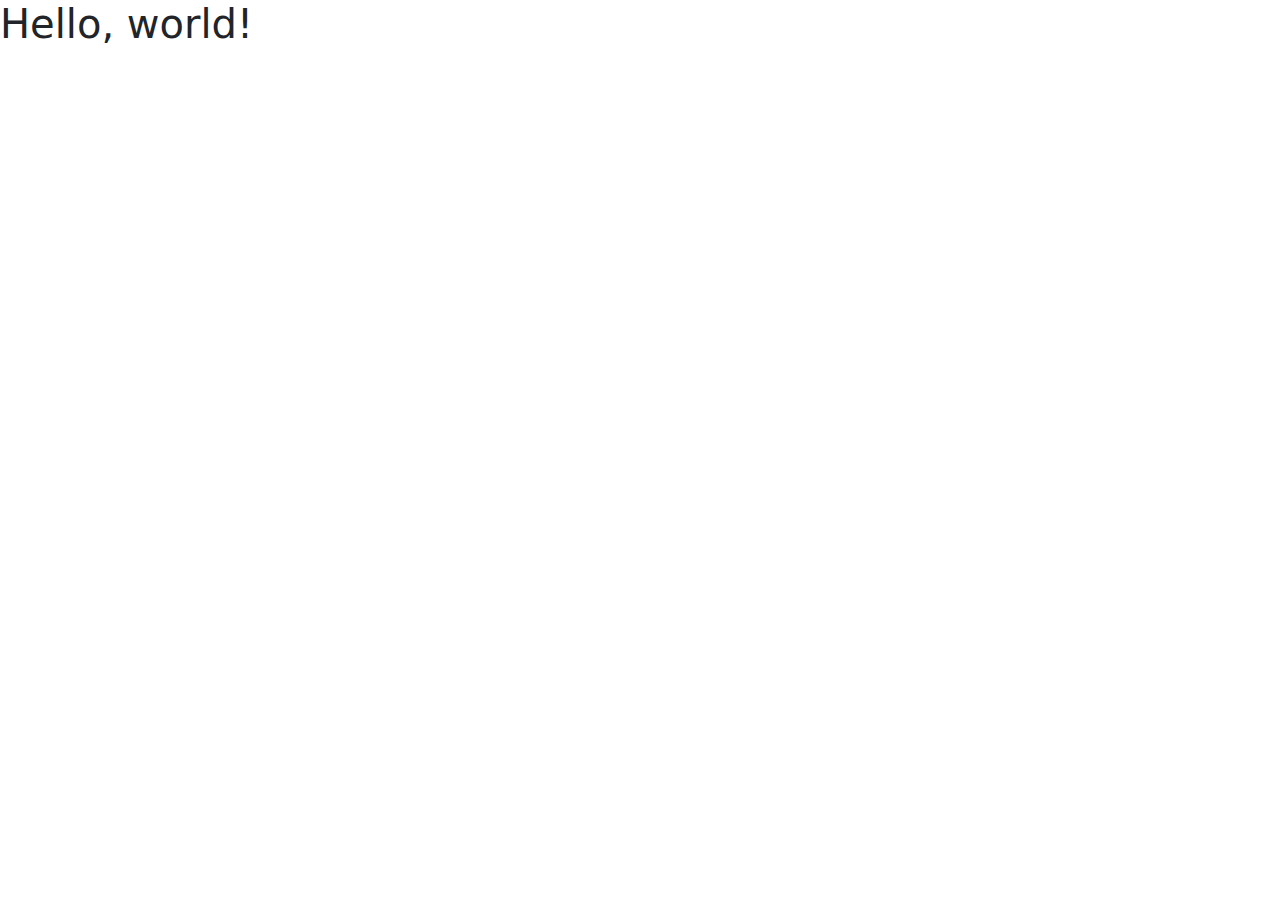
==== index.html @ fba3907b "Intro to BootStrap" ====
<!doctype html>
<html lang="en">

<head>
    <meta charset="utf-8">
    <meta name="viewport" content="width=device-width, initial-scale=1">
    <title>Bootstrap demo</title>
    <link href="https://cdn.jsdelivr.net/npm/bootstrap@5.3.3/dist/css/bootstrap.min.css" rel="stylesheet"
        integrity="sha384-QWTKZyjpPEjISv5WaRU9OFeRpok6YctnYmDr5pNlyT2bRjXh0JMhjY6hW+ALEwIH" crossorigin="anonymous">
</head>

<body>
    <h1>Hello, world!</h1>
    <script src="https://cdn.jsdelivr.net/npm/bootstrap@5.3.3/dist/js/bootstrap.bundle.min.js"
        integrity="sha384-YvpcrYf0tY3lHB60NNkmXc5s9fDVZLESaAA55NDzOxhy9GkcIdslK1eN7N6jIeHz"
        crossorigin="anonymous"></script>
</body>

</html>
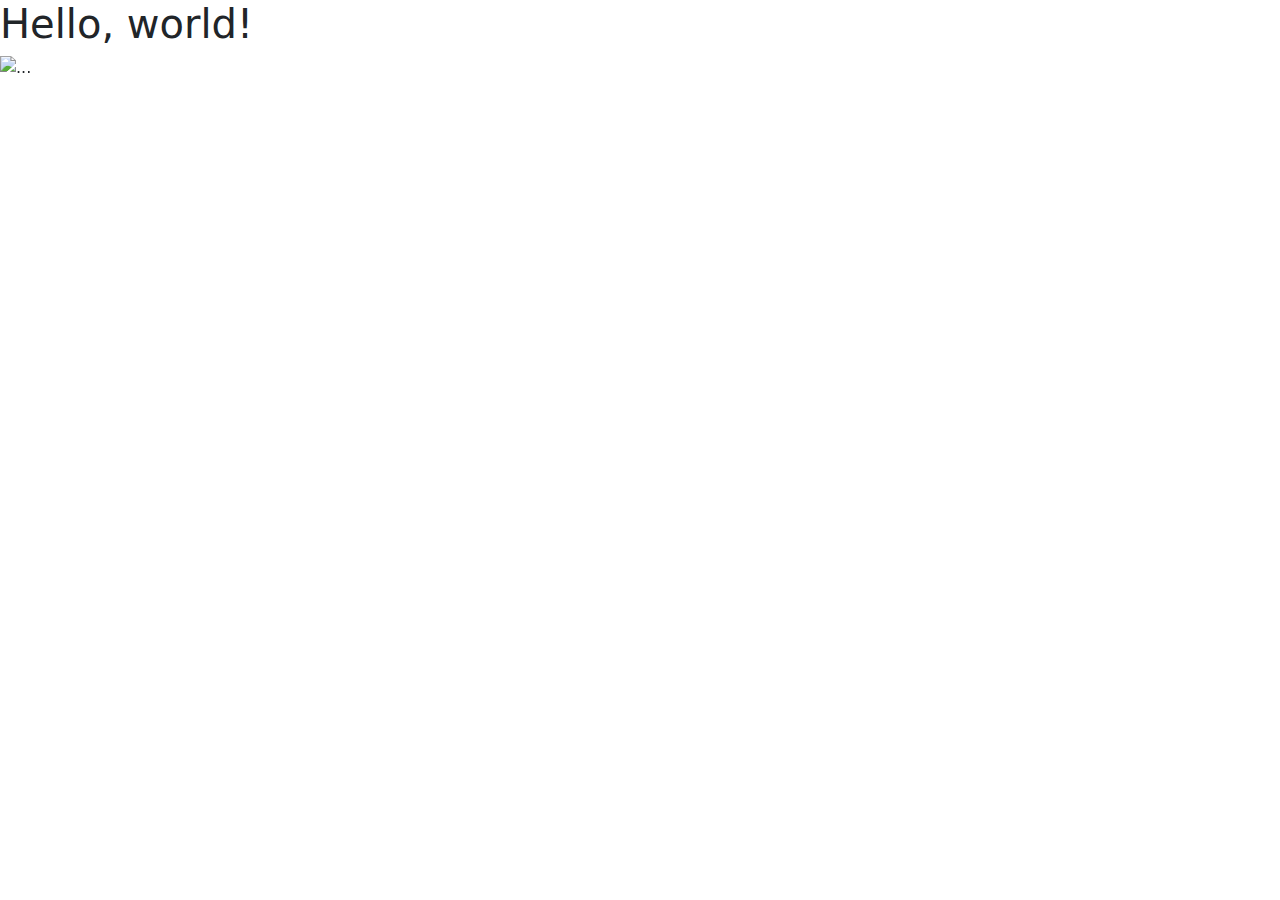
==== commit eccd92c8: "Changes Made" ====
--- a/index.html
+++ b/index.html
@@ -11,6 +11,31 @@
 
 <body>
     <h1>Hello, world!</h1>
+    <div id="carouselExample" class="carousel slide">
+        <div class="carousel-inner">
+            <div class="carousel-item ">
+                <img src="https://d2opxh93rbxzdn.cloudfront.net/original/2X/4/40cfa8ca1f24ac29cfebcb1460b5cafb213b6105.png"
+                    class="d-block w-50" alt="...">
+            </div>
+            <div class="carousel-item">
+                <img src="https://img.freepik.com/free-photo/wide-angle-shot-single-tree-growing-clouded-sky-during-sunset-surrounded-by-grass_181624-22807.jpg"
+                    class="d-block w-50" alt="...">
+            </div>
+            <div class="carousel-item active">
+                <img src="https://encrypted-tbn0.gstatic.com/images?q=tbn:ANd9GcRepCoPVhIXI3rEUss3pxeNaHcqwHHgVHZTeQ&s"
+                    class="d-block w-50" alt="...">
+            </div>
+        </div>
+        <button class="carousel-control-prev" type="button" data-bs-target="#carouselExample" data-bs-slide="prev">
+            <span class="carousel-control-prev-icon" aria-hidden="true"></span>
+            <span class="visually-hidden">Previous</span>
+        </button>
+        <button class="carousel-control-next" type="button" data-bs-target="#carouselExample" data-bs-slide="next">
+            <span class="carousel-control-next-icon" aria-hidden="true"></span>
+            <span class="visually-hidden">Next</span>
+        </button>
+    </div>
+
     <script src="https://cdn.jsdelivr.net/npm/bootstrap@5.3.3/dist/js/bootstrap.bundle.min.js"
         integrity="sha384-YvpcrYf0tY3lHB60NNkmXc5s9fDVZLESaAA55NDzOxhy9GkcIdslK1eN7N6jIeHz"
         crossorigin="anonymous"></script>
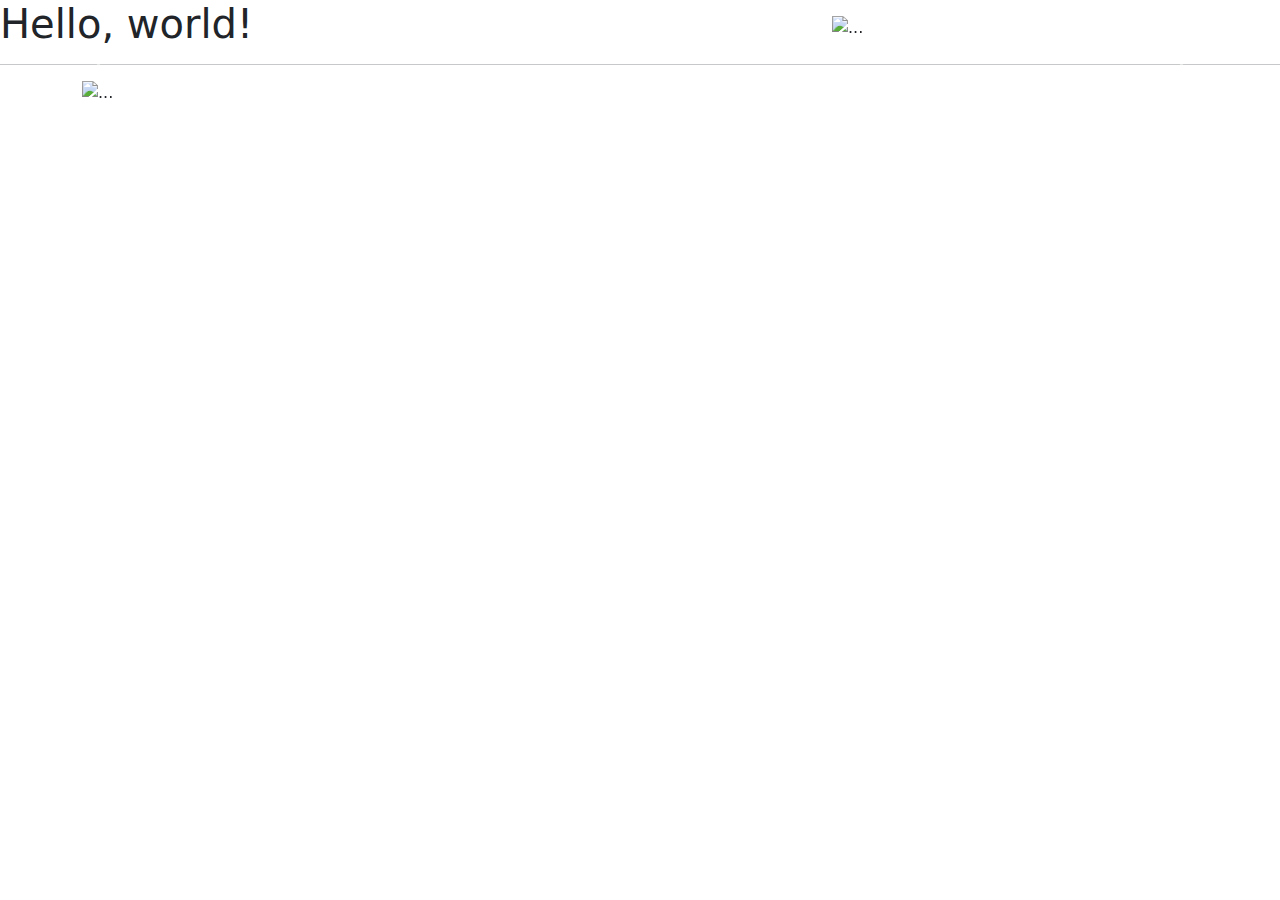
==== commit 779d6cc9: "Intro to BootStrap" ====
--- a/index.html
+++ b/index.html
@@ -11,8 +11,8 @@
 
 <body>
     <h1>Hello, world!</h1>
-    <div id="carouselExample" class="carousel slide">
-        <div class="carousel-inner">
+    <div id="carouselExampleIndicators" class="carousel slide">
+        <div class="carousel-inner carousel-indicators">
             <div class="carousel-item ">
                 <img src="https://d2opxh93rbxzdn.cloudfront.net/original/2X/4/40cfa8ca1f24ac29cfebcb1460b5cafb213b6105.png"
                     class="d-block w-50" alt="...">
@@ -35,6 +35,31 @@
             <span class="visually-hidden">Next</span>
         </button>
     </div>
+    <hr>
+    <div class="container">
+        <!-- Content here -->
+        <div id="carouselExample" class="carousel slide">
+            <div class="carousel-inner">
+                <div class="carousel-item active">
+                    <img src="https://picsum.photos/200" class="d-block w-100" alt="...">
+                </div>
+                <div class="carousel-item">
+                    <img src="https://picsum.photos/200" class="d-block w-100" alt="...">
+                </div>
+                <div class="carousel-item">
+                    <img src="https://picsum.photos/200" class="d-block w-100" alt="...">
+                </div>
+            </div>
+            <button class="carousel-control-prev" type="button" data-bs-target="#carouselExample" data-bs-slide="prev">
+                <span class="carousel-control-prev-icon" aria-hidden="true"></span>
+                <span class="visually-hidden">Previous</span>
+            </button>
+            <button class="carousel-control-next" type="button" data-bs-target="#carouselExample" data-bs-slide="next">
+                <span class="carousel-control-next-icon" aria-hidden="true"></span>
+                <span class="visually-hidden">Next</span>
+            </button>
+        </div>
+    </div>
 
     <script src="https://cdn.jsdelivr.net/npm/bootstrap@5.3.3/dist/js/bootstrap.bundle.min.js"
         integrity="sha384-YvpcrYf0tY3lHB60NNkmXc5s9fDVZLESaAA55NDzOxhy9GkcIdslK1eN7N6jIeHz"
